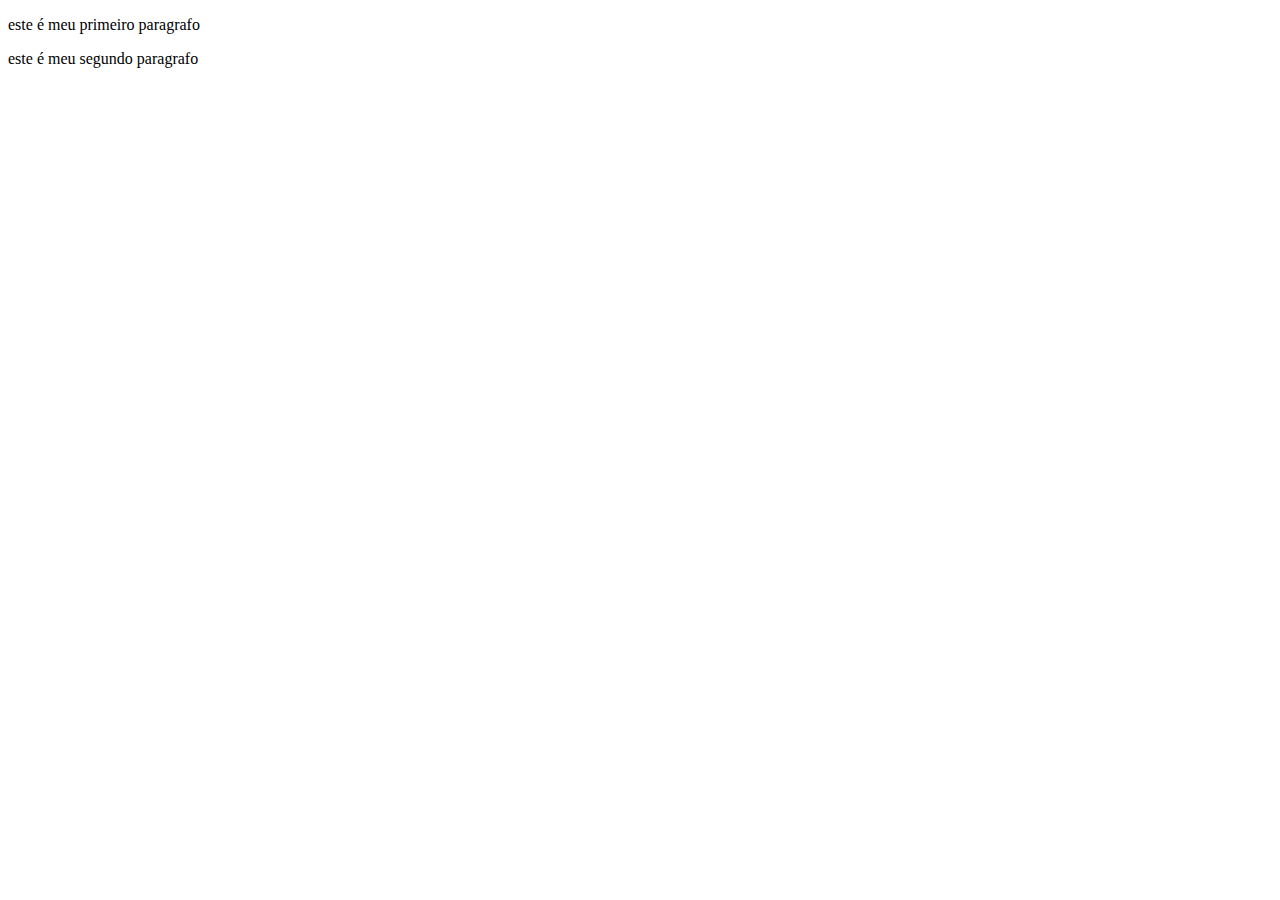
==== index.html @ 955e2f50 "Add files via upload" ====
<!DOCTYPE html>
<html lang="pt-br">
<head>
    <meta charset="UTF-8">
    <meta http-equiv="X-UA-Compatible" content="IE=edge">
    <meta name="viewport" content="width=device-width, initial-scale=1.0">
    <title>meu primeiro site</title>
</head>
<body>
    <p>este é meu primeiro paragrafo</p>
    <p>este é meu segundo paragrafo</p>
</body>
</html>
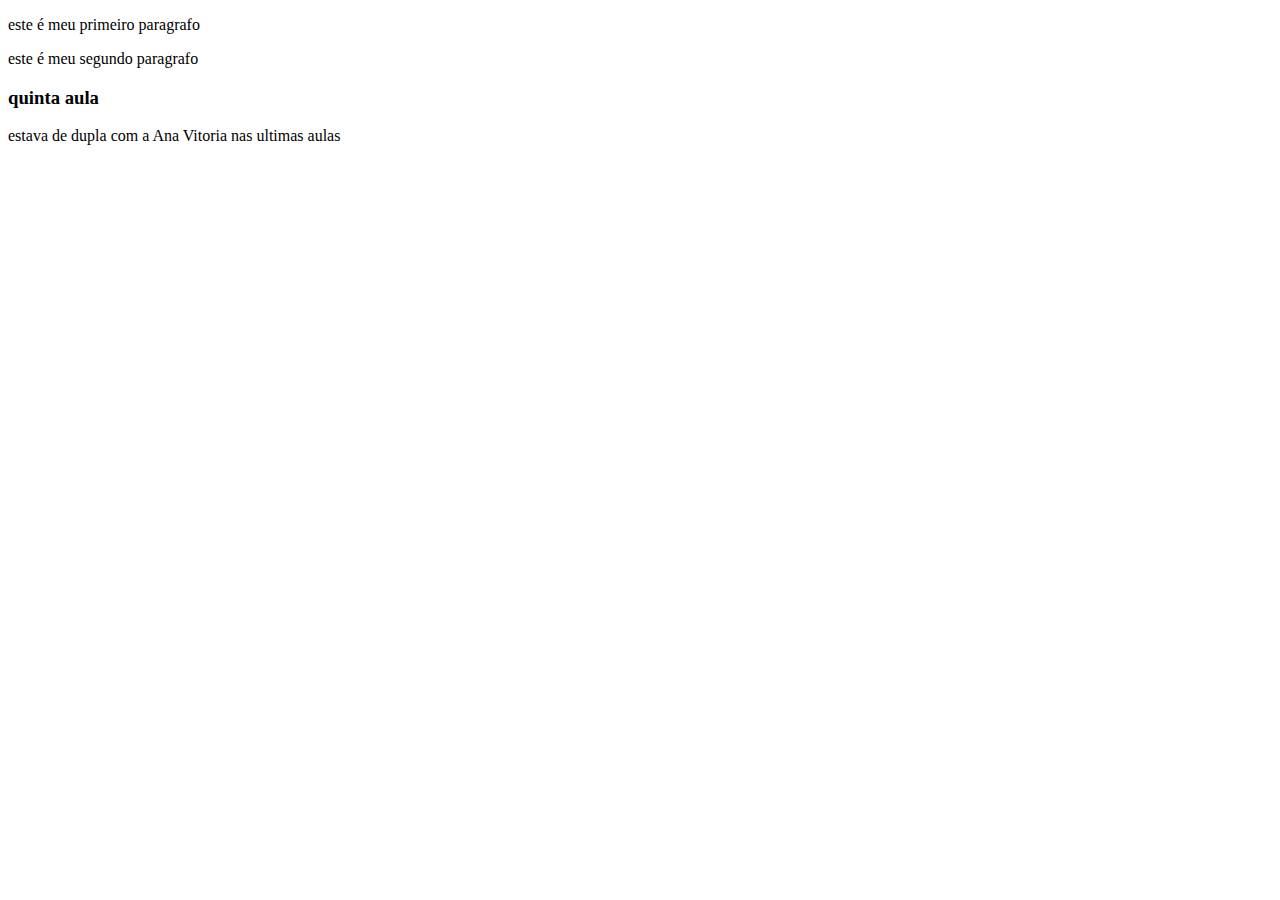
==== commit 84599227: "Add files via upload" ====
--- a/index.html
+++ b/index.html
@@ -9,5 +9,7 @@
 <body>
     <p>este é meu primeiro paragrafo</p>
     <p>este é meu segundo paragrafo</p>
+    <h3>quinta aula</h3>
+    <p>estava de dupla com a Ana Vitoria nas ultimas aulas</p>
 </body>
 </html>